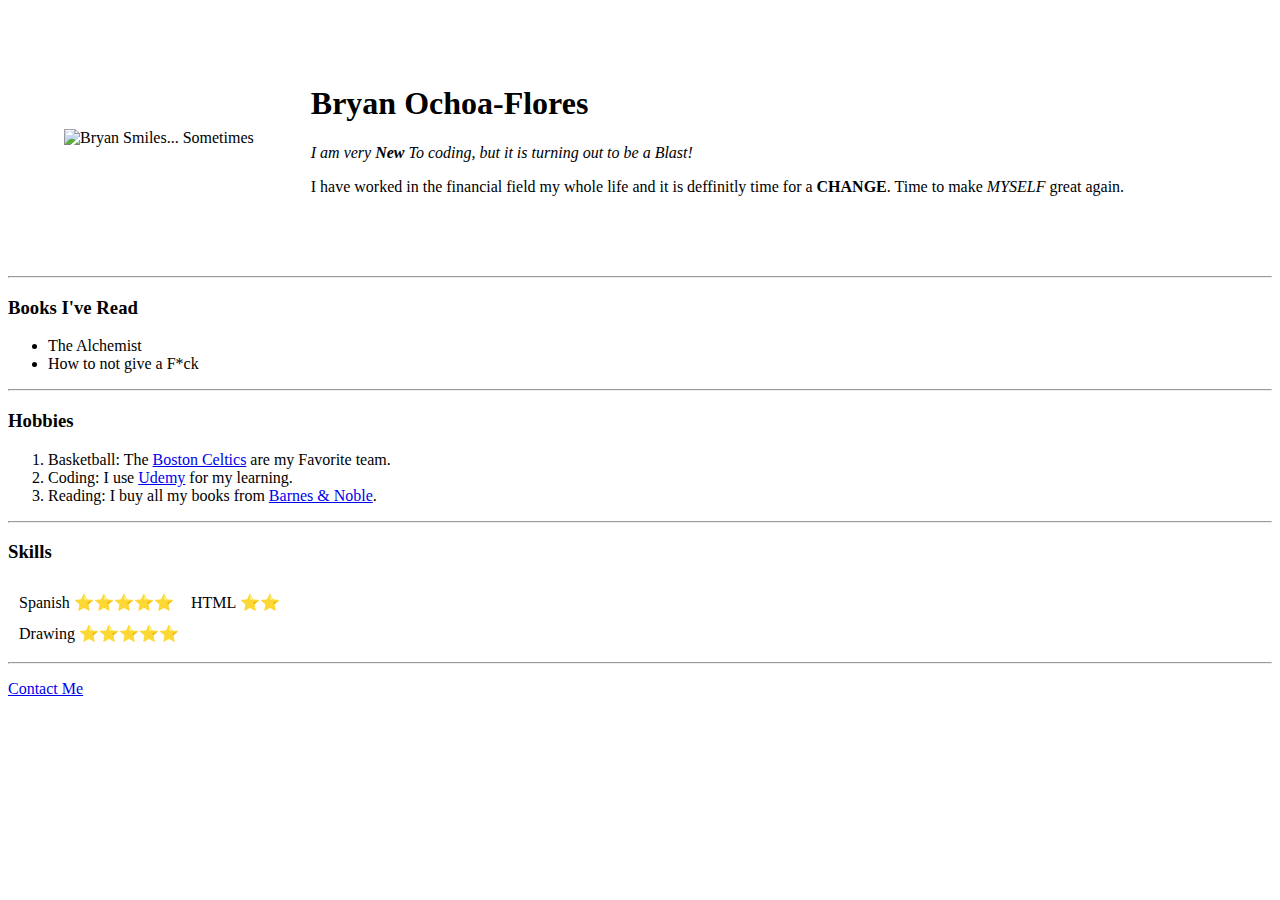
==== index.html @ 1c992351 "Add files via upload" ====
<!DOCTYPE html>
<html lang="en" dir="ltr">

<head>
  <meta charset="utf-8">
  <title>Bryan Ochoa-Flores</title>
</head>

<body>
  <table cellspacing="55">
    <tr>
      <td><img src="Images/Potraitmode.png" alt="Bryan Smiles... Sometimes"></td>
    <td><h1> Bryan Ochoa-Flores</h1>
    <p><i>I am very <strong>New</strong> To coding, but it is turning out to be a Blast!</i></p>
    <p>I have worked in the financial field my whole life and it is deffinitly time for a <strong>CHANGE</strong>. Time to
    make <i>MYSELF</i> great again. </p></td>
    </tr>
  </table>
  <hr>
  <h3>Books I've Read</h3>
  <ul>
    <li>The Alchemist</li>
    <li>How to not give a F*ck</li>
  </ul>
  <hr>
  <h3>Hobbies</h3>
  <ol>
    <li>Basketball: The <a href="https://www.nba.com/teams/celtics">Boston Celtics</a> are my Favorite team.</li>
    <li>Coding: I use <a href="https://www.udemy.com/">Udemy</a> for my learning.</li>
    <li>Reading: I buy all my books from <a href="https://www.barnesandnoble.com/">Barnes & Noble</a>.</li>
  </ol>
  <hr>
  <h3>Skills</h3>
  <table cellspacing="10">
    <tr>
      <td>Spanish ⭐⭐⭐⭐⭐</td>
      <td>HTML ⭐⭐</td>
    </tr>
    <tr>
      <td>Drawing ⭐⭐⭐⭐⭐</td>
    </tr>
  </table>
  <hr>

  <p><a href="mycontact.html">Contact Me</a></p>
</body>

</html>
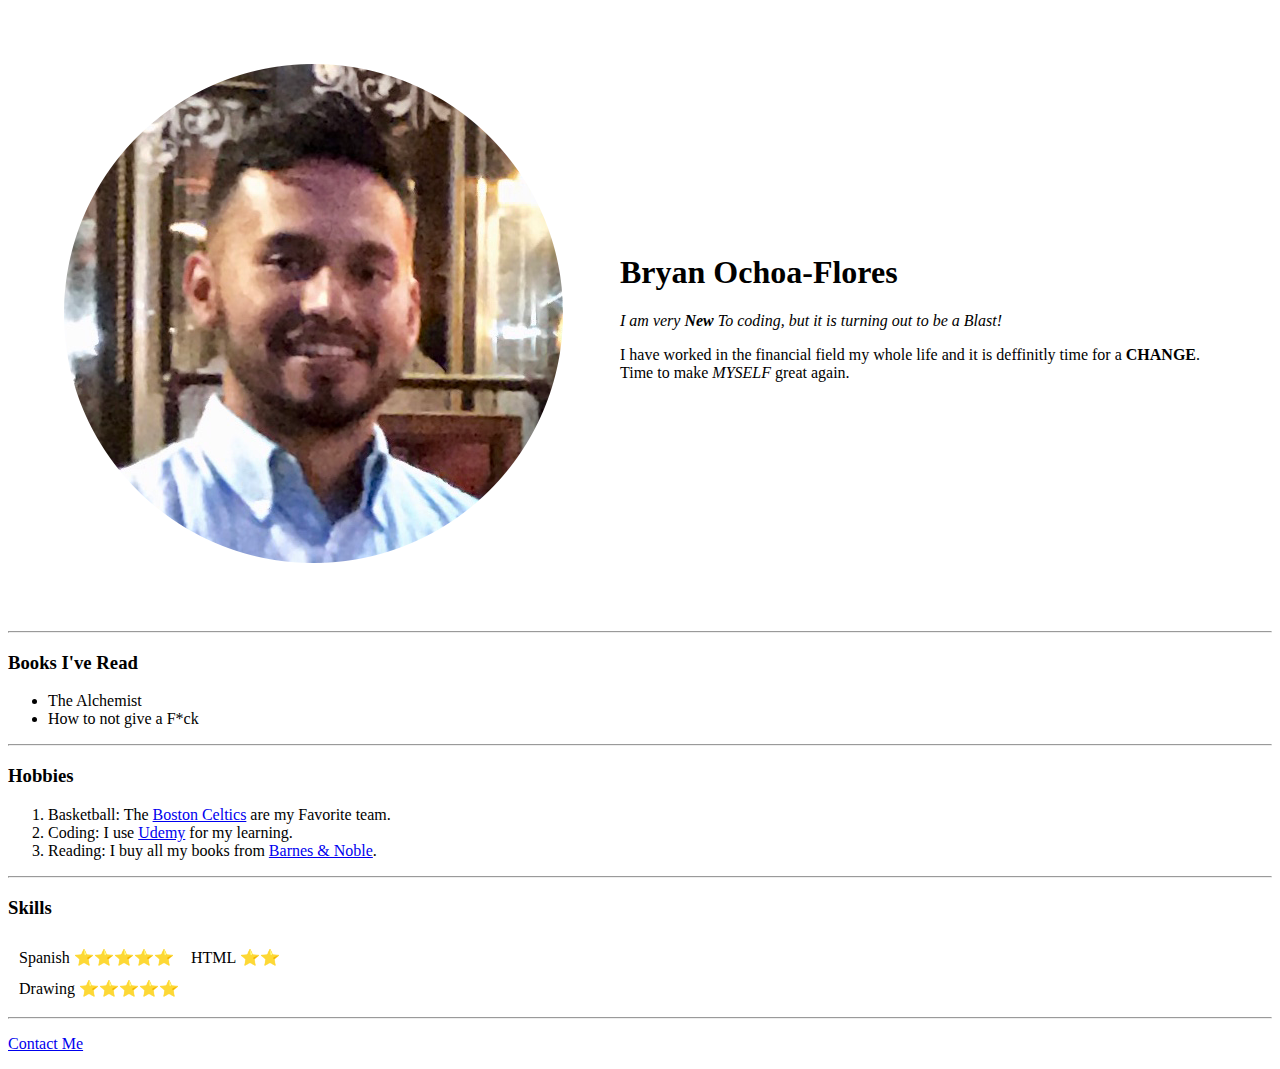
==== commit e434b976: "Update index.html" ====
--- a/index.html
+++ b/index.html
@@ -9,7 +9,7 @@
 <body>
   <table cellspacing="55">
     <tr>
-      <td><img src="Images/Potraitmode.png" alt="Bryan Smiles... Sometimes"></td>
+      <td><img src="Potraitmode.png" alt="Bryan Smiles... Sometimes"></td>
     <td><h1> Bryan Ochoa-Flores</h1>
     <p><i>I am very <strong>New</strong> To coding, but it is turning out to be a Blast!</i></p>
     <p>I have worked in the financial field my whole life and it is deffinitly time for a <strong>CHANGE</strong>. Time to
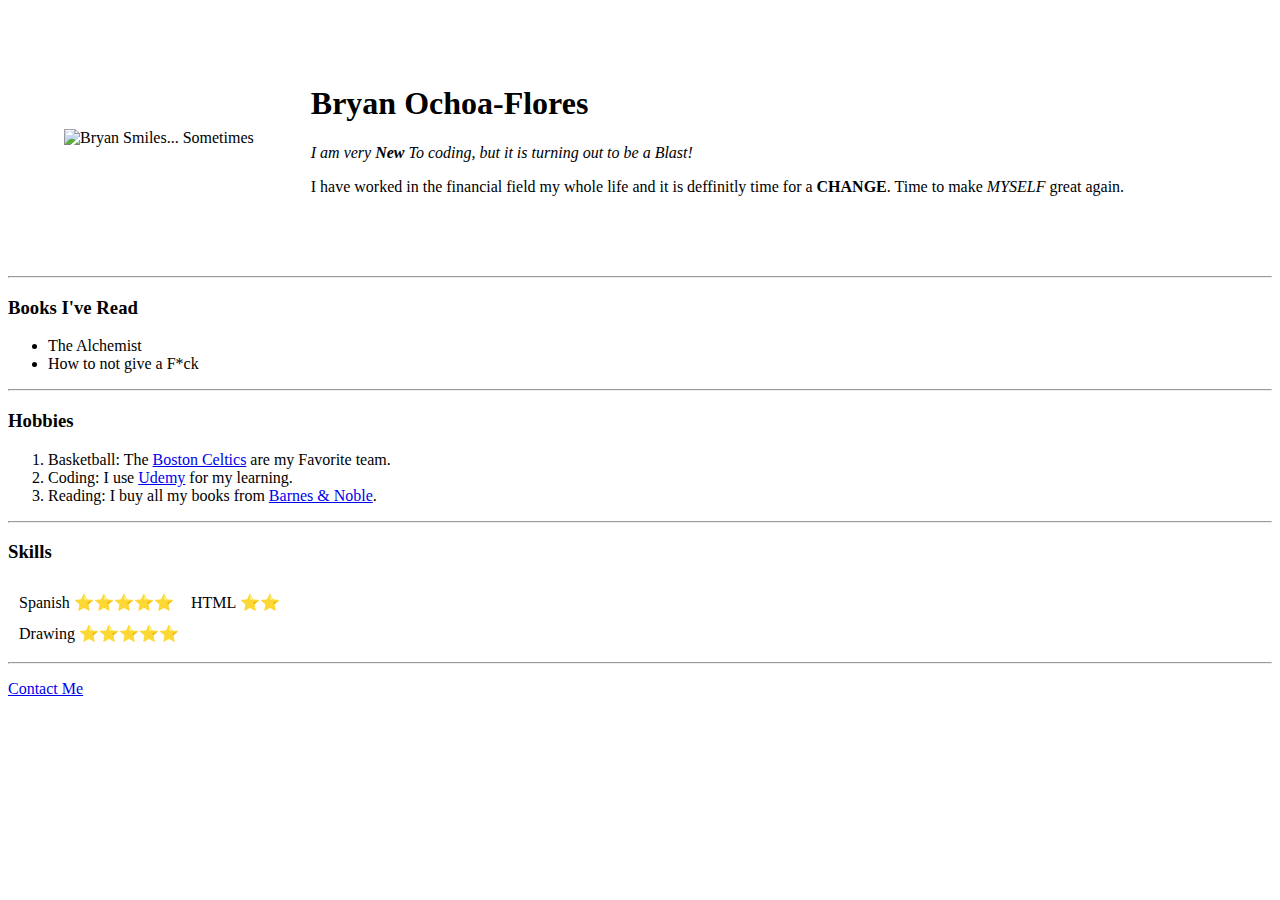
==== commit 346d6ffb: "Add files via upload" ====
--- a/index.html
+++ b/index.html
@@ -4,16 +4,19 @@
 <head>
   <meta charset="utf-8">
   <title>Bryan Ochoa-Flores</title>
+
 </head>
-
+<link rel="stylesheet" href="CSS/styles.css">
 <body>
   <table cellspacing="55">
     <tr>
-      <td><img src="Potraitmode.png" alt="Bryan Smiles... Sometimes"></td>
-    <td><h1> Bryan Ochoa-Flores</h1>
-    <p><i>I am very <strong>New</strong> To coding, but it is turning out to be a Blast!</i></p>
-    <p>I have worked in the financial field my whole life and it is deffinitly time for a <strong>CHANGE</strong>. Time to
-    make <i>MYSELF</i> great again. </p></td>
+      <td><img src="Images/Potraitmode.png" alt="Bryan Smiles... Sometimes"></td>
+      <td>
+        <h1> Bryan Ochoa-Flores</h1>
+        <p><i>I am very <strong>New</strong> To coding, but it is turning out to be a Blast!</i></p>
+        <p>I have worked in the financial field my whole life and it is deffinitly time for a <strong>CHANGE</strong>. Time to
+          make <i>MYSELF</i> great again. </p>
+      </td>
     </tr>
   </table>
   <hr>
